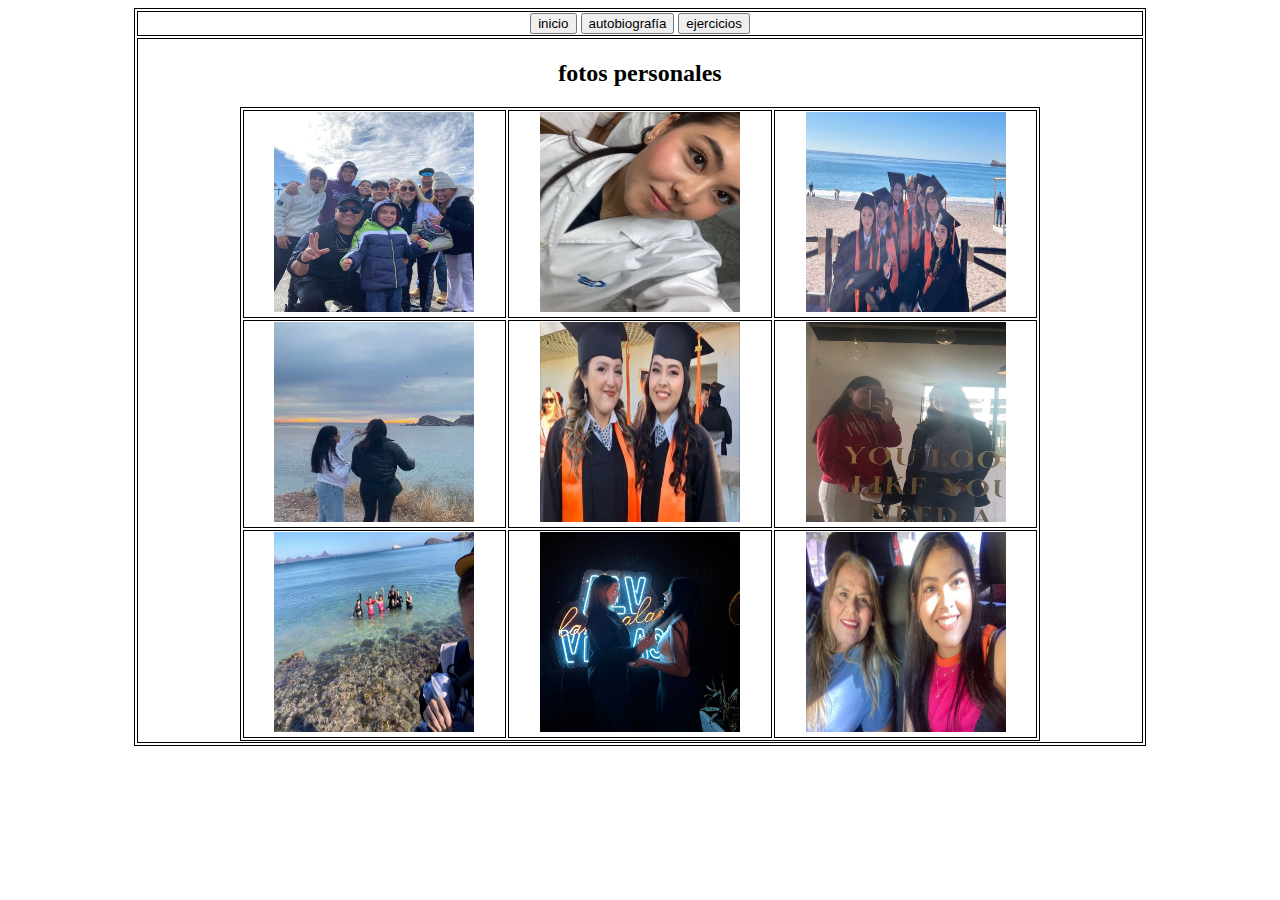
==== index.html @ 15c4ff02 "initial commit" ====
<!DOCTYPE html>
<html lang="en">
<head>
    <meta charset="UTF-8">
    <meta name="viewport" content="width=device-width, initial-scale=1.0">
    <title>inicio</title>
</head>  

<style>
    table {
        border: 0.1px solid black; 
        text-align: center;
        margin: auto;
        width: 80%;
    }
    td {
        border: 0.1px solid black; 
    }
</style>
</head>
<body>
<table>
    <tr>
        <td>
            <a href="index.html"><button>inicio</button></a>
            <a href="autobiografia.html"><button>autobiografía</button></a>
            <a href="ejercicios.html"><button>ejercicios</button></a>
        </td>
    </tr>
    <tr>
        <td>
            <h2>fotos personales</h2>
            <table>
                <tr>
                    <td><img src="img/ima1.jpeg" width="200" height="200"></td>
                    <td><img src="img/ima2.jpeg" width="200" height="200"></td>
                    <td><img src="img/ima3.jpeg" width="200" height="200"></td>
                </tr>
                <tr>
                    <td><img src="img/ima4.jpeg" width="200" height="200"></td>
                    <td><img src="img/ima5.jpeg" width="200" height="200"></td>
                    <td><img src="img/ima6.jpeg" width="200" height="200"></td>
                </tr>
                <tr>
                    <td><img src="img/ima7.jpeg" width="200" height="200"></td>
                    <td><img src="img/ima8.jpeg" width="200" height="200"></td>
                    <td><img src="img/ima9.jpeg" width="200" height="200"></td>
                </tr>
            </table>
        </td>
    </tr>
</table>
</body>
</html>
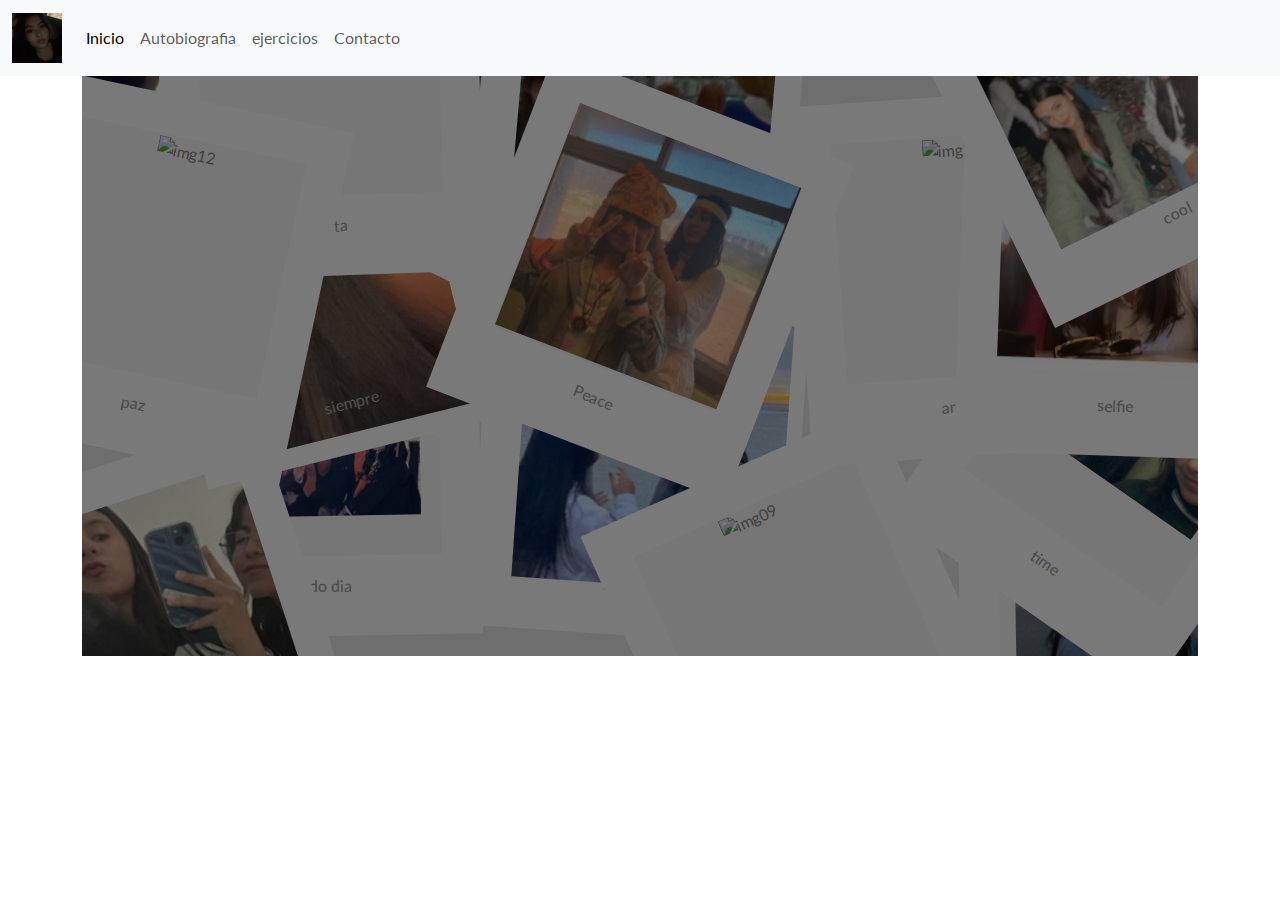
==== commit 68b4a839: "initial commit" ====
--- a/index.html
+++ b/index.html
@@ -3,52 +3,166 @@
 <head>
     <meta charset="UTF-8">
     <meta name="viewport" content="width=device-width, initial-scale=1.0">
-    <title>inicio</title>
-</head>  
-
-<style>
-    table {
-        border: 0.1px solid black; 
-        text-align: center;
-        margin: auto;
-        width: 80%;
-    }
-    td {
-        border: 0.1px solid black; 
-    }
-</style>
+    <title>paginaF</title>
+    <link rel="stylesheet" href="boostrap/cs/bootstrap.min.css">
+    <script src="boostrap/jss/bootstrap.min.js">  </script>   
+    <link rel="shortcut icon" href="../favicon.ico">
+		<link rel="stylesheet" type="text/css" href="galeria/css/normalize.css" />
+		<link rel="stylesheet" type="text/css" href="galeria/css/demo.css" />
+		<link rel="stylesheet" type="text/css" href="galeria/css/component.css" />
+		<script src="galeria/js/modernizr.min.js"></script>
 </head>
 <body>
-<table>
-    <tr>
-        <td>
-            <a href="index.html"><button>inicio</button></a>
-            <a href="autobiografia.html"><button>autobiografía</button></a>
-            <a href="ejercicios.html"><button>ejercicios</button></a>
-        </td>
-    </tr>
-    <tr>
-        <td>
-            <h2>fotos personales</h2>
-            <table>
-                <tr>
-                    <td><img src="img/ima1.jpeg" width="200" height="200"></td>
-                    <td><img src="img/ima2.jpeg" width="200" height="200"></td>
-                    <td><img src="img/ima3.jpeg" width="200" height="200"></td>
-                </tr>
-                <tr>
-                    <td><img src="img/ima4.jpeg" width="200" height="200"></td>
-                    <td><img src="img/ima5.jpeg" width="200" height="200"></td>
-                    <td><img src="img/ima6.jpeg" width="200" height="200"></td>
-                </tr>
-                <tr>
-                    <td><img src="img/ima7.jpeg" width="200" height="200"></td>
-                    <td><img src="img/ima8.jpeg" width="200" height="200"></td>
-                    <td><img src="img/ima9.jpeg" width="200" height="200"></td>
-                </tr>
-            </table>
-        </td>
-    </tr>
-</table>
+    <nav class="navbar navbar-expand-lg bg-body-tertiary">
+        <div class="container-fluid">
+          <a class="navbar-brand" href="#"><img src="img/1.PNG" style="width: 50px;"></a>  
+
+          <button class="navbar-toggler" type="button" data-bs-toggle="collapse" data-bs-target="#navbarSupportedContent" aria-controls="navbarSupportedContent" aria-expanded="false" aria-label="Toggle navigation">
+            <span class="navbar-toggler-icon"></span>
+          </button>
+          <div class="collapse navbar-collapse" id="navbarSupportedContent">
+            <ul class="navbar-nav me-auto mb-2 mb-lg-0">
+              <li class="nav-item">
+                <a class="nav-link active" aria-current="page" href="index.html">Inicio</a>
+              </li>
+              <li class="nav-item">
+                <a class="nav-link" href="autobiografia.html">Autobiografia</a>
+                <li class="nav-item">
+                  <a class="nav-link" href="ejercicios.html">ejercicios</a>
+              </li>
+              <li class="nav-item">
+                <a class="nav-link" href="Contacto.html">Contacto</a>
+            </li>
+            </ul>
+          </div>
+        </div>
+      </nav>
+      <div class="container">
+        <!-- Top Navigation -->
+        <section id="photostack-1" class="photostack photostack-start">
+          <div>
+            <figure>
+              <a href="http://goo.gl/Qw3ND4" class="photostack-img"><img src="img/01.JPG" alt="img01"/></a>
+              <figcaption>
+                <h2 class="photostack-title">xd</h2>
+              </figcaption>
+            </figure>
+            <figure>
+              <a href="http://goo.gl/fhwlSP" class="photostack-img"><img src="img/2.jpg" alt="img02"/></a>
+              <figcaption>
+                <h2 class="photostack-title">lindo dia</h2>
+              </figcaption>
+            </figure>
+            <figure>
+              <a href="http://goo.gl/Jmvr4u" class="photostack-img"><img src="img/3.PNG" alt="img03"/></a>
+              <figcaption>
+                <h2 class="photostack-title">bonito dia </h2>
+              </figcaption>
+            </figure>
+            <figure>
+              <a href="http://goo.gl/49lN3k" class="photostack-img"><img src="img/4.jpg" alt="img04"/></a>
+              <figcaption>
+                <h2 class="photostack-title">time</h2>
+              </figcaption>
+            </figure>
+            <figure>
+              <a href="http://goo.gl/NJ1Dhf" class="photostack-img"><img src="img/5.jpg" alt="img05"/></a>
+              <figcaption>
+                <h2 class="photostack-title">lol</h2>
+              </figcaption>
+            </figure>
+            <figure>
+              <a href="http://goo.gl/Ms7VDl" class="photostack-img"><img src="img/6.png" alt="img06"/></a>
+              <figcaption>
+                <h2 class="photostack-title">siempre</h2>
+              </figcaption>
+            </figure>
+            <figure data-dummy>
+              <a href="#" class="photostack-img"><img src="img/7.jpg" alt="img07"/></a>
+              <figcaption>
+                <h2 class="photostack-title">amistad</h2>
+              </figcaption>
+            </figure>
+            <figure data-dummy>
+              <a href="#" class="photostack-img"><img src="img/8.jpg" alt="img08"/></a>
+              <figcaption>
+                <h2 class="photostack-title">maravilloso</h2>
+              </figcaption>
+            </figure>
+            <figure data-dummy>
+              <a href="#" class="photostack-img"><img src="img/9.jpg" alt="img09"/></a>
+              <figcaption>
+                <h2 class="photostack-title">loove</h2>
+              </figcaption>
+            </figure>
+            <figure data-dummy>
+              <a href="#" class="photostack-img"><img src="img/10.jpg" alt="img10"/></a>
+              <figcaption>
+                <h2 class="photostack-title">amistad</h2>
+              </figcaption>
+            </figure>
+            <figure data-dummy>
+              <a href="#" class="photostack-img"><img src="img/11.jpg" alt="img11"/></a>
+              <figcaption>
+                <h2 class="photostack-title">playita</h2>
+              </figcaption>
+            </figure>
+            <figure data-dummy>
+              <a href="#" class="photostack-img"><img src="img/12.jpg" alt="img12"/></a>
+              <figcaption>
+                <h2 class="photostack-title">paz</h2>
+              </figcaption>
+            </figure>
+            <figure data-dummy>
+              <a href="#" class="photostack-img"><img src="img/13.jpg" alt="img13"/></a>
+              <figcaption>
+                <h2 class="photostack-title">live</h2>
+              </figcaption>
+            </figure>
+            <figure data-dummy>
+              <a href="#" class="photostack-img"><img src="img/14.JPG" alt="img14"/></a>
+              <figcaption>
+                <h2 class="photostack-title">Peace</h2>
+              </figcaption>
+            </figure>
+            <figure data-dummy>
+              <a href="#" class="photostack-img"><img src="img/15.JPG" alt="img15"/></a>
+              <figcaption>
+                <h2 class="photostack-title">selfie</h2>
+              </figcaption>
+            </figure>
+            <figure data-dummy>
+              <a href="#" class="photostack-img"><img src="img/16.JPG" alt="img16"/></a>
+              <figcaption>
+                <h2 class="photostack-title">cool</h2>
+              </figcaption>
+            </figure>
+          </div>
+        </section>
+    
+        </section>
+      </div><!-- /container -->
+      <script src="galeria/js/classie.js"></script>
+      <script src="galeria/js/photostack.js"></script>
+      <script>
+        // [].slice.call( document.querySelectorAll( '.photostack' ) ).forEach( function( el ) { new Photostack( el ); } );
+        
+        new Photostack( document.getElementById( 'photostack-1' ), {
+          callback : function( item ) {
+            //console.log(item)
+          }
+        } );
+        new Photostack( document.getElementById( 'photostack-2' ), {
+          callback : function( item ) {
+            //console.log(item)
+          }
+        } );
+        new Photostack( document.getElementById( 'photostack-3' ), {
+          callback : function( item ) {
+            //console.log(item)
+          }
+        } );
+      </script>
+
 </body>
-</html>+</html>
--- a/galeria/css/demo.css
+++ b/galeria/css/demo.css
@@ -0,0 +1,269 @@
+@import url(http://fonts.googleapis.com/css?family=Lato:300,400,700|Give+You+Glory);
+@font-face {
+	font-weight: normal;
+	font-style: normal;
+	font-family: 'codropsicons';
+	src:url('../fonts/codropsicons/codropsicons.eot');
+	src:url('../fonts/codropsicons/codropsicons.eot?#iefix') format('embedded-opentype'),
+		url('../fonts/codropsicons/codropsicons.woff') format('woff'),
+		url('../fonts/codropsicons/codropsicons.ttf') format('truetype'),
+		url('../fonts/codropsicons/codropsicons.svg#codropsicons') format('svg');
+}
+
+*, *:after, *:before { -webkit-box-sizing: border-box; -moz-box-sizing: border-box; box-sizing: border-box; }
+
+body {
+	background: #fff;
+	color: #a7a0a2;
+	font-weight: 400;
+	font-size: 1em;
+	font-family: 'Lato', Arial, sans-serif;
+}
+
+.clearfix:before,
+.clearfix:after {
+	content: '';
+	display: table;
+}
+ 
+.clearfix:after {
+	clear: both;
+}
+
+a {
+	color: #8e888a;
+	text-decoration: none;
+	outline: none;
+}
+
+a:hover, a:focus {
+	color: #a7a0a2;
+}
+
+.codrops-header {
+	margin: 0 auto;
+	padding: 9em 2em;
+	text-align: center;
+	background: #444;
+	color: #f2f8f8;
+	position: relative;
+	overflow: hidden;
+}
+
+.codrops-header h1 {
+	margin: 0;
+	font-weight: 300;
+	font-size: 3.5em;
+	line-height: 1.3;
+	position: relative;
+}
+
+.codrops-header h1 span {
+	display: block;
+	padding: 0 0 0.6em 0.1em;
+	font-size: 60%;
+	opacity: 0.7;
+}
+
+/* To Navigation Style */
+.codrops-top {
+	background: #444;
+	width: 100%;
+	text-transform: uppercase;
+	font-weight: 700;
+	font-size: 0.69em;
+	line-height: 2.2;
+}
+
+.codrops-top a {
+	display: inline-block;
+	padding: 0 1em;
+	text-decoration: none;
+	letter-spacing: 1px;
+	color: #919191;
+}
+
+.codrops-top a:hover {
+	color: #fff;
+}
+
+.codrops-top span.right {
+	float: right;
+}
+
+.codrops-top span.right a {
+	display: block;
+	float: left;
+}
+
+.codrops-icon:before {
+	margin: 0 4px;
+	text-transform: none;
+	font-weight: normal;
+	font-style: normal;
+	font-variant: normal;
+	font-family: 'codropsicons';
+	line-height: 1;
+	speak: none;
+	-webkit-font-smoothing: antialiased;
+}
+
+.codrops-icon-drop:before {
+	content: "\e001";
+}
+
+.codrops-icon-prev:before {
+	content: "\e004";
+}
+
+.description {
+	padding: 6em 8em;
+	overflow: hidden;
+}
+
+.description p {
+	font-size: 200%;
+	text-align: center;
+	max-width: 800px;
+}
+
+.description p,
+.codrops-header p {
+	margin: 0 auto 1em;
+	font-weight: 300;
+	line-height: 1.4;
+}
+
+.codrops-header p {
+	opacity: 0.5;
+	text-align: left;
+	font-size: 200%;
+}
+
+.columns p {
+	-webkit-column-break-inside: avoid;
+	-moz-column-break-inside: avoid;
+	column-break-inside: avoid;
+}
+
+svg.polaroid {
+	margin: 0 auto;
+	display: block;
+	max-width: 100%;
+}
+
+.description svg.polaroid {
+	padding: 5px 0 30px;
+}
+
+svg.polaroid rect {
+	stroke: #beb4b7;
+	fill: #fff;
+	stroke-width: 6;
+}
+
+.codrops-header svg.polaroid {
+	position: absolute;
+	top: 50%;
+	z-index: 0;
+	opacity: 0.1;
+	left: 50%;
+	-webkit-transform: translateX(-50%) translateY(-50%);
+	transform: translateX(-50%) translateY(-50%);
+}
+
+.codrops-header svg.polaroid rect {
+	fill: #444;
+	stroke-width: 2;
+}
+
+.related {
+	text-align: center;
+	font-size: 1.35em;
+	padding: 6em 2em;
+	overflow: hidden;
+	background-color: #444;
+}
+
+.related > a {
+	border: 3px solid #3c3c3c;
+	display: inline-block;
+	text-align: center;
+	margin: 20px 10px;
+	padding: 25px;
+	color: #3c3c3c;
+	-webkit-transition: color 0.3s, border-color 0.3s;
+	transition: color 0.3s, border-color 0.3s;
+}
+
+.related a:hover {
+	color: #beb4b7;
+	border-color: #beb4b7;
+}
+
+.related a img {
+	max-width: 100%;
+	opacity: 0.8;
+	-webkit-transition: opacity 0.3s;
+	transition: opacity 0.3s;
+}
+
+.related a:hover img,
+.related a:active img {
+	opacity: 1;
+}
+
+.related a h3 {
+	margin: 0;
+	padding: 0.5em 0 0.3em;
+	max-width: 300px;
+	text-align: left;
+}
+
+@media screen and (min-width: 60em) {
+	.columns {
+		-moz-column-count: 2;
+		-moz-column-gap: 1em;
+		-webkit-column-count: 2;
+		-webkit-column-gap: 1em;
+		column-count: 2;
+		column-gap: 1em;
+	}
+
+	.codrops-header .columns {
+		padding: 3em 0 0;
+		-moz-column-gap: 2em;
+		-webkit-column-gap: 2em;
+		column-gap: 2em;
+	}
+}
+
+
+@media screen and (max-width: 45em) {
+	.codrops-header, 
+	.description {
+		font-size: 80%;
+	}
+
+	.description {
+		padding: 4em 1.5em;
+	}
+
+	.codrops-header svg.polaroid {
+		height: 200px;
+	}
+}
+
+
+@media screen and (max-width: 25em) {
+
+	.codrops-icon span {
+		display: none;
+	}
+
+	.codrops-icon:before {
+		font-size: 160%;
+		line-height: 2;
+	}
+
+}--- a/galeria/css/component.css
+++ b/galeria/css/component.css
@@ -0,0 +1,309 @@
+@font-face {
+	font-family: 'icons';
+	src:url('../fonts/icons/icons.eot');
+	src:url('../fonts/icons/icons.eot?#iefix') format('embedded-opentype'),
+		url('../fonts/icons/icons.woff') format('woff'),
+		url('../fonts/icons/icons.ttf') format('truetype'),
+		url('../fonts/icons/icons.svg#icons') format('svg');
+	font-weight: normal;
+	font-style: normal;
+}
+
+.photostack {
+	background: #ddd;
+	position: relative;
+	text-align: center;
+	overflow: hidden;
+}
+
+.js .photostack {
+	height: 580px;
+}
+
+.photostack-start {
+	cursor: pointer;
+}
+
+/* Wrapper and figures */
+
+/* The size of this wrapper can be smaller if the items should not be scattered across the whole container */ 
+.photostack > div {
+	width: 100%;
+	height: 100%;
+	margin: 0 auto;
+}
+
+.photostack figure {
+	width: 320px;
+	height: 360px;
+	position: relative;
+	display: inline-block;
+	background: #fff;
+	padding: 40px;
+	text-align: center;
+	margin: 5px;
+}
+
+.js .photostack figure {
+	position: absolute;
+	display: block;
+	margin: 0;
+}
+
+.photostack figcaption h2 {
+	margin: 20px 0 0 0;
+	color: #a7a0a2;
+	font-size: 16px;
+}
+
+.photostack-img {
+	outline: none;
+	display: block;
+	width: 240px;
+	height: 240px;
+	background: #f9f9f9;
+}
+
+.photostack-back {
+	display: none;
+	position: absolute;
+	width: 100%;
+	height: 100%;
+	top: 0;
+	left: 0;
+	background: #fff;
+	font-family: "Give You Glory", cursive;
+	color: #a7a0a2;
+	padding: 50px 40px;
+	text-align: left;
+	font-size: 22px;
+	line-height: 1.25;
+	z-index: 1;
+}
+
+.photostack-back p {
+	margin: 0;
+}
+
+.photostack-back p span {
+	text-decoration: line-through;
+}
+
+/* Navigation dots */
+.photostack nav {
+	position: absolute;
+	width: 100%;
+	bottom: 30px;
+	z-index: 90;
+	text-align: center;
+	left: 0;
+	-webkit-transition: opacity 0.3s;
+	transition: opacity 0.3s;
+}
+
+.photostack-start nav {
+	opacity: 0;
+}
+ 
+.photostack nav span {
+	position: relative;
+	display: inline-block;
+	margin: 0 5px;
+	width: 30px;
+	height: 30px;
+	cursor: pointer;
+	background: #aaa;
+	border-radius: 50%;
+	text-align: center;
+	-webkit-transition: -webkit-transform 0.6s ease-in-out, background 0.3s;
+	transition: transform 0.6s ease-in-out, background 0.3s;
+	-webkit-transform: scale(0.48);
+	transform: scale(0.48);
+}
+
+.photostack nav span:last-child {
+	margin-right: 0;
+}
+
+.photostack nav span::after {
+	content: "\e600";
+	font-family: 'icons';
+	font-size: 80%;
+	speak: none;
+	display: inline-block;
+	vertical-align: top;
+	font-style: normal;
+	font-weight: normal;
+	font-variant: normal;
+	text-transform: none;
+	line-height: 30px;
+	color: #fff;
+	opacity: 0;
+	-webkit-font-smoothing: antialiased;
+	-moz-osx-font-smoothing: grayscale;
+	-webkit-transition: opacity 0.3s;
+	transition: opacity 0.3s;
+	-webkit-backface-visibility: hidden;
+	backface-visibility: hidden;
+}
+
+.photostack nav span.current {
+	background: #888;
+	-webkit-transform: scale(1);
+	transform: scale(1);
+}
+
+.photostack nav span.current.flip {
+	-webkit-transform: scale(1) rotateY(-180deg) translateZ(-1px);
+	transform: scale(1) rotateY(-180deg) translateZ(-1px);
+	background: #555;
+}
+
+.photostack nav span.flippable::after {
+	opacity: 1;
+	-webkit-transition-delay: 0.4s;
+	transition-delay: 0.4s;
+}
+
+/* Overlays */
+
+/* Initial overlay on photostack container */
+.js .photostack::before {
+	content: '';
+	position: absolute;
+	width: 100%;
+	height: 100%;
+	background: rgba(0,0,0,0.5);
+	top: 0;
+	left: 0;
+	z-index: 100;
+	-webkit-transition: opacity 0.3s, visibility 0s 0.3s;
+	transition: opacity 0.3s, visibility 0s 0.3s;
+}
+
+.js .photostack-start::before {
+	-webkit-transition: opacity 0.3s;
+	transition: opacity 0.3s;
+}
+
+/* Button on photostack container */
+.js .photostack::after {
+	content: 'View Gallery';
+	font-weight: 400;
+	position: absolute;
+	border: 3px solid #fff;
+	text-align: center;
+	white-space: nowrap;
+	left: 50%;
+	top: 50%;
+	-webkit-transform: translateY(-50%) translateX(-50%);
+	transform: translateY(-50%) translateX(-50%);
+	padding: 10px 20px;
+	color: #fff;
+	text-transform: uppercase;
+	letter-spacing: 1px;
+	cursor: pointer;
+	z-index: 101;
+}
+
+.js .photostack::before,
+.js .photostack::after {
+	opacity: 0;
+	visibility: hidden;
+}
+
+.js .photostack-start::before,
+.js .photostack-start:hover::after,
+.touch .photostack-start::after  {
+	opacity: 1;
+	visibility: visible;
+}
+
+/* Overlay on figure */
+.photostack figure::after {
+	content: '';
+	position: absolute;
+	width: 100%;
+	height: 100%;
+	top: 0;
+	left: 0;
+	visibility: visible;
+	opacity: 1;
+	background: rgba(0,0,0,0.05);
+	-webkit-transition: opacity 0.6s;
+	transition: opacity 0.6s;
+}
+
+/* Hide figure overlay when it becomes current */
+figure.photostack-current::after {
+	-webkit-transition: opacity 0.6s, visibility 0s 0.6s;
+	transition: opacity 0.6s, visibility 0s 0.6s;
+	opacity: 0;
+	visibility: hidden;
+}
+
+/* Special classes for transitions and perspective */
+.photostack-transition figure {
+	-webkit-transition: -webkit-transform 0.6s ease-in-out;
+	transition: transform 0.6s ease-in-out;
+}
+
+.photostack-perspective {
+	-webkit-perspective: 1800px;
+	perspective: 1800px;
+}
+
+.photostack-perspective > div,
+.photostack-perspective figure {
+	-webkit-transform-style: preserve-3d;
+	transform-style: preserve-3d;
+}
+
+.photostack-perspective figure,
+.photostack-perspective figure div {
+	-webkit-backface-visibility: hidden;
+	backface-visibility: hidden;
+}
+
+.photostack-perspective figure.photostack-flip {
+	-webkit-transform-origin: 0% 50%;
+	transform-origin: 0% 50%;
+}
+
+.csstransformspreserve3d figure.photostack-flip .photostack-back {
+	-webkit-transform: rotateY(180deg);
+	transform: rotateY(180deg);
+	display: block;
+}
+
+.no-csstransformspreserve3d figure.photostack-showback .photostack-back {
+	display: block;
+}
+
+/* The no-JS fallback look does not need to be boring ;) */
+.no-js .photostack figure {
+	box-shadow: -2px 2px 0 rgba(0,0,0,0.05);
+}
+
+.no-js .photostack figure::after {
+	display: none;
+}
+
+.no-js .photostack figure:nth-child(3n) {
+	-webkit-transform: translateX(-10%) rotate(5deg);
+	transform: translateX(-10%) rotate(5deg);
+}
+
+.no-js .photostack figure:nth-child(3n-2) {
+	-webkit-transform: translateY(10%) rotate(-3deg);
+	transform: translateY(10%) rotate(-3deg);
+}
+
+/* Some custom styles for the demo */
+
+/* Since we don't have back sides for the first photo stack, we don't want the current dot to become too big */
+#photostack-1 nav span.current {
+	background: #888;
+	-webkit-transform: scale(0.61);
+	transform: scale(0.61);
+}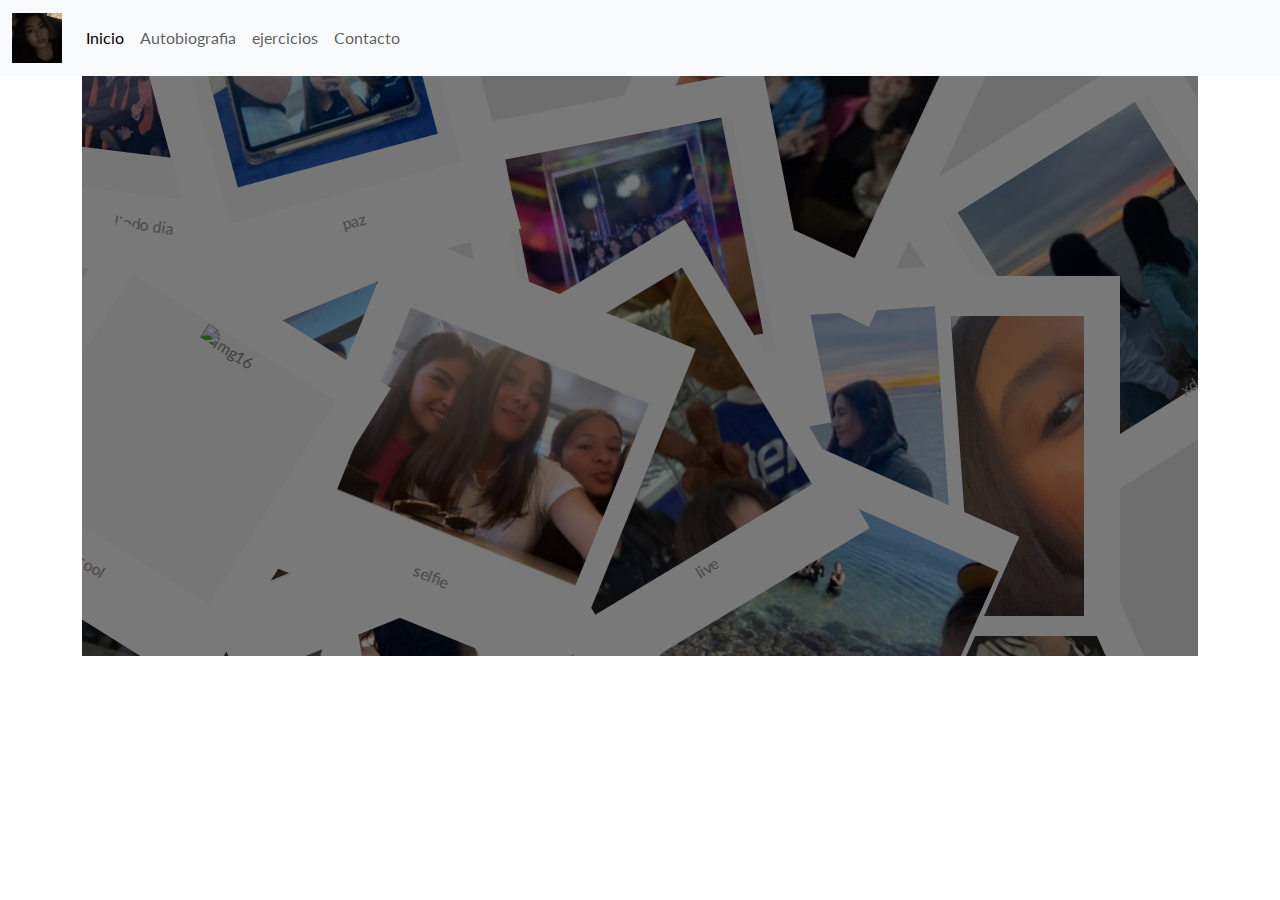
==== commit b9c366aa: "initial commit" ====
--- a/index.html
+++ b/index.html
@@ -15,7 +15,7 @@
 <body>
     <nav class="navbar navbar-expand-lg bg-body-tertiary">
         <div class="container-fluid">
-          <a class="navbar-brand" href="#"><img src="img/1.PNG" style="width: 50px;"></a>  
+          <a class="navbar-brand" href="#"><img src="img/2.jpeg" style="width: 50px;"></a>  
 
           <button class="navbar-toggler" type="button" data-bs-toggle="collapse" data-bs-target="#navbarSupportedContent" aria-controls="navbarSupportedContent" aria-expanded="false" aria-label="Toggle navigation">
             <span class="navbar-toggler-icon"></span>
@@ -42,97 +42,97 @@
         <section id="photostack-1" class="photostack photostack-start">
           <div>
             <figure>
-              <a href="http://goo.gl/Qw3ND4" class="photostack-img"><img src="img/01.JPG" alt="img01"/></a>
+              <a href="http://goo.gl/Qw3ND4" class="photostack-img"><img src="img/1.jpeg" alt="img01"/></a>
               <figcaption>
                 <h2 class="photostack-title">xd</h2>
               </figcaption>
             </figure>
             <figure>
-              <a href="http://goo.gl/fhwlSP" class="photostack-img"><img src="img/2.jpg" alt="img02"/></a>
+              <a href="http://goo.gl/fhwlSP" class="photostack-img"><img src="img/3.jpeg" alt="img02"/></a>
               <figcaption>
                 <h2 class="photostack-title">lindo dia</h2>
               </figcaption>
             </figure>
             <figure>
-              <a href="http://goo.gl/Jmvr4u" class="photostack-img"><img src="img/3.PNG" alt="img03"/></a>
+              <a href="http://goo.gl/Jmvr4u" class="photostack-img"><img src="img/4.jpeg" alt="img03"/></a>
               <figcaption>
                 <h2 class="photostack-title">bonito dia </h2>
               </figcaption>
             </figure>
             <figure>
-              <a href="http://goo.gl/49lN3k" class="photostack-img"><img src="img/4.jpg" alt="img04"/></a>
+              <a href="http://goo.gl/49lN3k" class="photostack-img"><img src="img/5.jpeg" alt="img04"/></a>
               <figcaption>
                 <h2 class="photostack-title">time</h2>
               </figcaption>
             </figure>
             <figure>
-              <a href="http://goo.gl/NJ1Dhf" class="photostack-img"><img src="img/5.jpg" alt="img05"/></a>
+              <a href="http://goo.gl/NJ1Dhf" class="photostack-img"><img src="img/6.jpeg" alt="img05"/></a>
               <figcaption>
                 <h2 class="photostack-title">lol</h2>
               </figcaption>
             </figure>
             <figure>
-              <a href="http://goo.gl/Ms7VDl" class="photostack-img"><img src="img/6.png" alt="img06"/></a>
+              <a href="http://goo.gl/Ms7VDl" class="photostack-img"><img src="img/7.jpeg" alt="img06"/></a>
               <figcaption>
                 <h2 class="photostack-title">siempre</h2>
               </figcaption>
             </figure>
             <figure data-dummy>
-              <a href="#" class="photostack-img"><img src="img/7.jpg" alt="img07"/></a>
+              <a href="#" class="photostack-img"><img src="img/8.jpeg" alt="img07"/></a>
               <figcaption>
                 <h2 class="photostack-title">amistad</h2>
               </figcaption>
             </figure>
             <figure data-dummy>
-              <a href="#" class="photostack-img"><img src="img/8.jpg" alt="img08"/></a>
+              <a href="#" class="photostack-img"><img src="img/9.jpeg" alt="img08"/></a>
               <figcaption>
                 <h2 class="photostack-title">maravilloso</h2>
               </figcaption>
             </figure>
             <figure data-dummy>
-              <a href="#" class="photostack-img"><img src="img/9.jpg" alt="img09"/></a>
+              <a href="#" class="photostack-img"><img src="img/10.jpeg" alt="img09"/></a>
               <figcaption>
                 <h2 class="photostack-title">loove</h2>
               </figcaption>
             </figure>
             <figure data-dummy>
-              <a href="#" class="photostack-img"><img src="img/10.jpg" alt="img10"/></a>
+              <a href="#" class="photostack-img"><img src="img/11.jpeg" alt="img10"/></a>
               <figcaption>
                 <h2 class="photostack-title">amistad</h2>
               </figcaption>
             </figure>
             <figure data-dummy>
-              <a href="#" class="photostack-img"><img src="img/11.jpg" alt="img11"/></a>
+              <a href="#" class="photostack-img"><img src="img/12.jpeg" alt="img11"/></a>
               <figcaption>
                 <h2 class="photostack-title">playita</h2>
               </figcaption>
             </figure>
             <figure data-dummy>
-              <a href="#" class="photostack-img"><img src="img/12.jpg" alt="img12"/></a>
+              <a href="#" class="photostack-img"><img src="img/13.jpeg" alt="img12"/></a>
               <figcaption>
                 <h2 class="photostack-title">paz</h2>
               </figcaption>
             </figure>
             <figure data-dummy>
-              <a href="#" class="photostack-img"><img src="img/13.jpg" alt="img13"/></a>
+              <a href="#" class="photostack-img"><img src="img/14.jpeg" alt="img13"/></a>
               <figcaption>
                 <h2 class="photostack-title">live</h2>
               </figcaption>
             </figure>
             <figure data-dummy>
-              <a href="#" class="photostack-img"><img src="img/14.JPG" alt="img14"/></a>
+              <a href="#" class="photostack-img"><img src="img/15.jpeg" alt="img14"/></a>
               <figcaption>
                 <h2 class="photostack-title">Peace</h2>
               </figcaption>
             </figure>
             <figure data-dummy>
-              <a href="#" class="photostack-img"><img src="img/15.JPG" alt="img15"/></a>
+              <a href="#" class="photostack-img"><img src="img/16.jpeg" alt="img15"/></a>
               <figcaption>
                 <h2 class="photostack-title">selfie</h2>
               </figcaption>
             </figure>
             <figure data-dummy>
-              <a href="#" class="photostack-img"><img src="img/16.JPG" alt="img16"/></a>
+              <a href="#" class="photostack-img"><img src="img/17.jpeg`" alt="img16"/></a>
               <figcaption>
                 <h2 class="photostack-title">cool</h2>
               </figcaption>
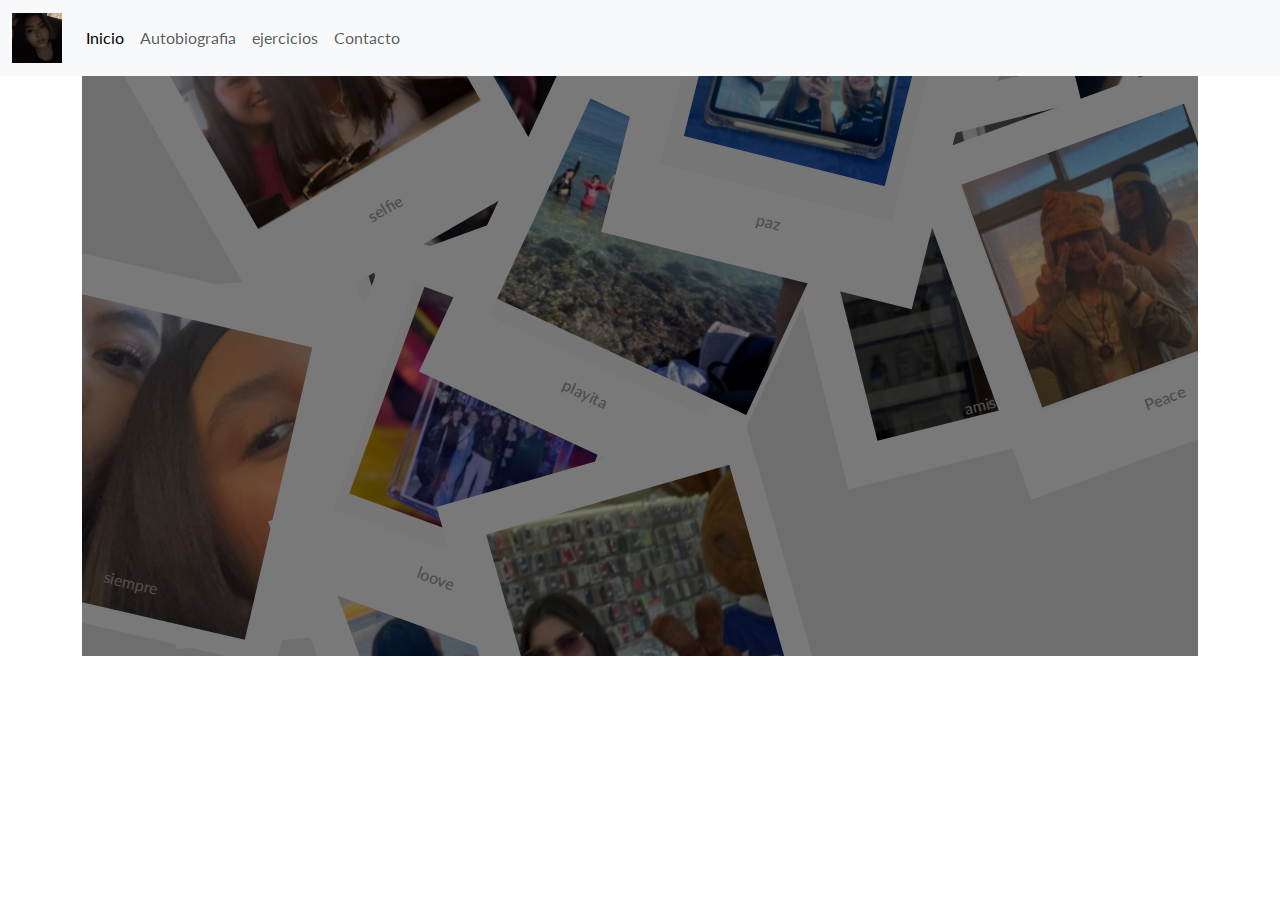
==== commit 0f43a6af: "Add files via upload" ====
--- a/index.html
+++ b/index.html
@@ -131,12 +131,6 @@
                 <h2 class="photostack-title">selfie</h2>
               </figcaption>
             </figure>
-            <figure data-dummy>
-              <a href="#" class="photostack-img"><img src="img/17.jpeg`" alt="img16"/></a>
-              <figcaption>
-                <h2 class="photostack-title">cool</h2>
-              </figcaption>
-            </figure>
           </div>
         </section>
     
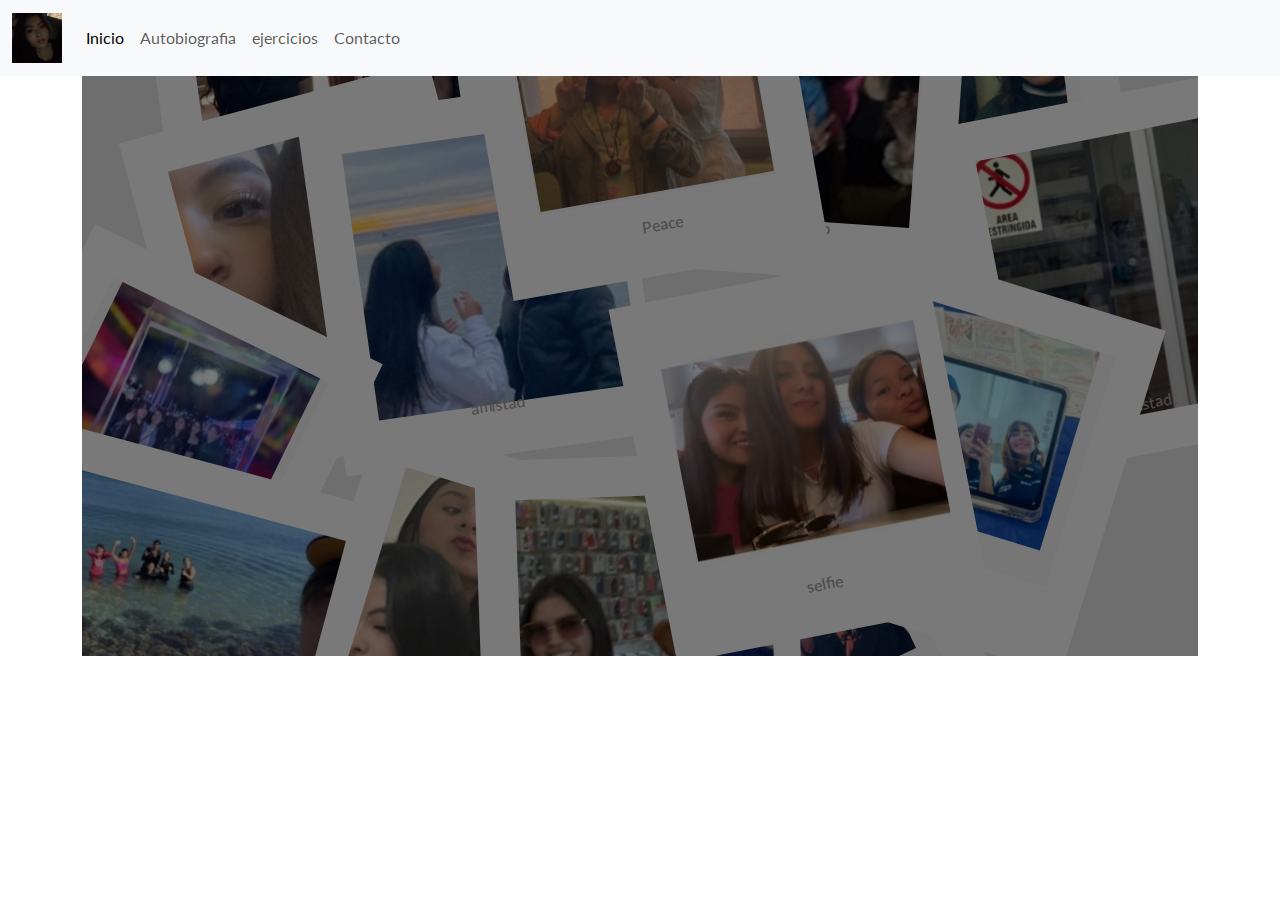
==== commit 48955393: "initial commit" ====
--- a/index.html
+++ b/index.html
@@ -131,6 +131,7 @@
                 <h2 class="photostack-title">selfie</h2>
               </figcaption>
             </figure>
+            </figure>
           </div>
         </section>
     
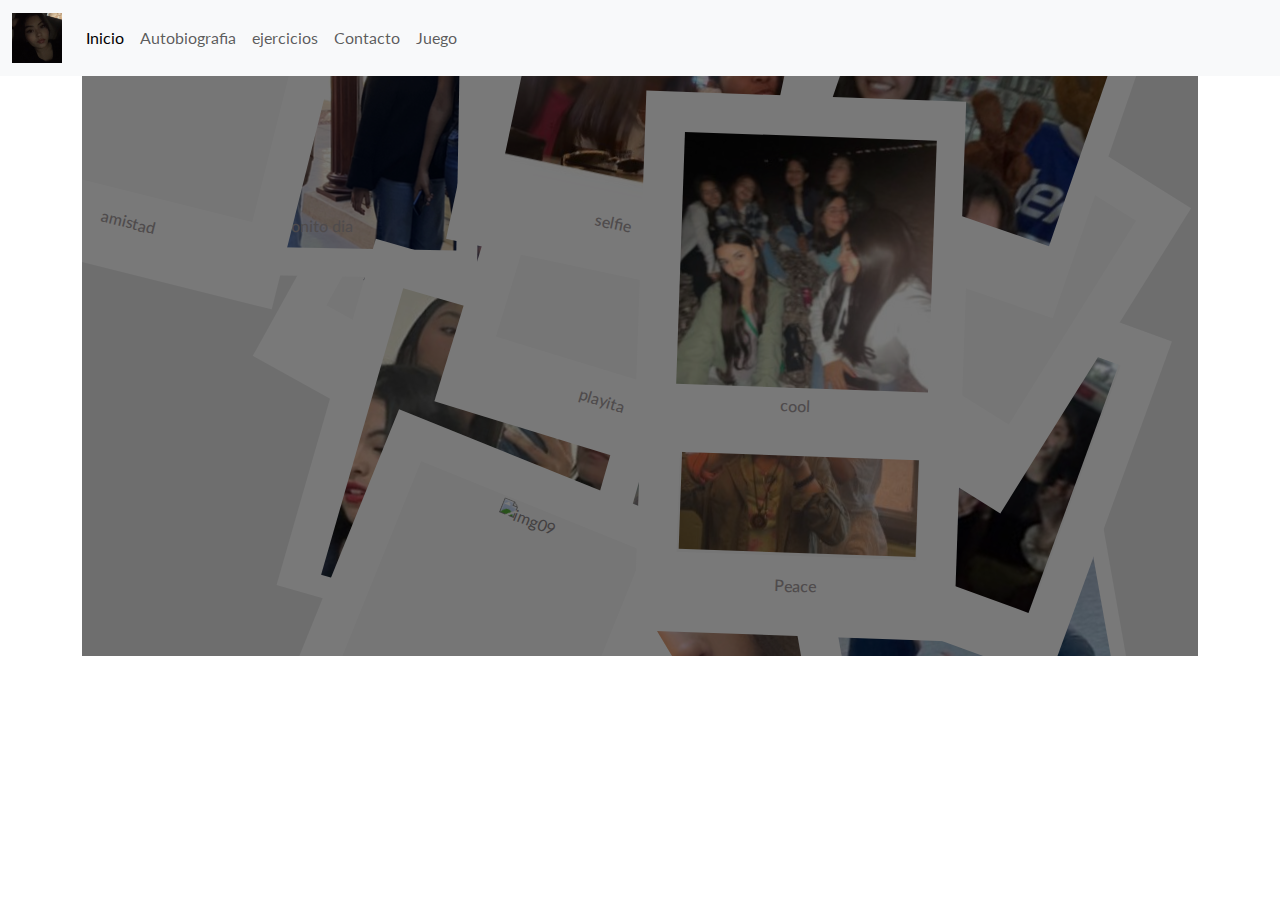
==== commit 8b28e23b: "initial commit" ====
--- a/index.html
+++ b/index.html
@@ -4,18 +4,18 @@
     <meta charset="UTF-8">
     <meta name="viewport" content="width=device-width, initial-scale=1.0">
     <title>paginaF</title>
-    <link rel="stylesheet" href="boostrap/cs/bootstrap.min.css">
-    <script src="boostrap/jss/bootstrap.min.js">  </script>   
+    <link rel="stylesheet" href="css/bootstrap.css">
+    <script src="js/bootstrap.bundle.min.js">  </script>   
     <link rel="shortcut icon" href="../favicon.ico">
-		<link rel="stylesheet" type="text/css" href="galeria/css/normalize.css" />
-		<link rel="stylesheet" type="text/css" href="galeria/css/demo.css" />
-		<link rel="stylesheet" type="text/css" href="galeria/css/component.css" />
-		<script src="galeria/js/modernizr.min.js"></script>
+		<link rel="stylesheet" type="text/css" href="css/normalize.css" />
+		<link rel="stylesheet" type="text/css" href="css/demo.css" />
+		<link rel="stylesheet" type="text/css" href="css/component.css" />
+		<script src="js/modernizr.min.js"></script>
 </head>
 <body>
     <nav class="navbar navbar-expand-lg bg-body-tertiary">
         <div class="container-fluid">
-          <a class="navbar-brand" href="#"><img src="img/2.jpeg" style="width: 50px;"></a>  
+          <a class="navbar-brand" href="#"><img src="img/1.PNG" style="width: 50px;"></a>  
 
           <button class="navbar-toggler" type="button" data-bs-toggle="collapse" data-bs-target="#navbarSupportedContent" aria-controls="navbarSupportedContent" aria-expanded="false" aria-label="Toggle navigation">
             <span class="navbar-toggler-icon"></span>
@@ -33,6 +33,9 @@
               <li class="nav-item">
                 <a class="nav-link" href="Contacto.html">Contacto</a>
             </li>
+            <li class="nav-item">
+              <a class="nav-link" href="jueguito.html">Juego</a>
+          </li>
             </ul>
           </div>
         </div>
@@ -42,103 +45,108 @@
         <section id="photostack-1" class="photostack photostack-start">
           <div>
             <figure>
-              <a href="http://goo.gl/Qw3ND4" class="photostack-img"><img src="img/1.jpeg" alt="img01"/></a>
+              <a href="http://goo.gl/Qw3ND4" class="photostack-img"><img src="img/01.JPG" alt="img01"/></a>
               <figcaption>
                 <h2 class="photostack-title">xd</h2>
               </figcaption>
             </figure>
             <figure>
-              <a href="http://goo.gl/fhwlSP" class="photostack-img"><img src="img/3.jpeg" alt="img02"/></a>
+              <a href="http://goo.gl/fhwlSP" class="photostack-img"><img src="img/2.jpg" alt="img02"/></a>
               <figcaption>
                 <h2 class="photostack-title">lindo dia</h2>
               </figcaption>
             </figure>
             <figure>
-              <a href="http://goo.gl/Jmvr4u" class="photostack-img"><img src="img/4.jpeg" alt="img03"/></a>
+              <a href="http://goo.gl/Jmvr4u" class="photostack-img"><img src="img/3.PNG" alt="img03"/></a>
               <figcaption>
                 <h2 class="photostack-title">bonito dia </h2>
               </figcaption>
             </figure>
             <figure>
-              <a href="http://goo.gl/49lN3k" class="photostack-img"><img src="img/5.jpeg" alt="img04"/></a>
+              <a href="http://goo.gl/49lN3k" class="photostack-img"><img src="img/4.jpg" alt="img04"/></a>
               <figcaption>
                 <h2 class="photostack-title">time</h2>
               </figcaption>
             </figure>
             <figure>
-              <a href="http://goo.gl/NJ1Dhf" class="photostack-img"><img src="img/6.jpeg" alt="img05"/></a>
+              <a href="http://goo.gl/NJ1Dhf" class="photostack-img"><img src="img/5.jpg" alt="img05"/></a>
               <figcaption>
                 <h2 class="photostack-title">lol</h2>
               </figcaption>
             </figure>
             <figure>
-              <a href="http://goo.gl/Ms7VDl" class="photostack-img"><img src="img/7.jpeg" alt="img06"/></a>
+              <a href="http://goo.gl/Ms7VDl" class="photostack-img"><img src="img/6.png" alt="img06"/></a>
               <figcaption>
                 <h2 class="photostack-title">siempre</h2>
               </figcaption>
             </figure>
             <figure data-dummy>
-              <a href="#" class="photostack-img"><img src="img/8.jpeg" alt="img07"/></a>
+              <a href="#" class="photostack-img"><img src="img/7.jpg" alt="img07"/></a>
               <figcaption>
                 <h2 class="photostack-title">amistad</h2>
               </figcaption>
             </figure>
             <figure data-dummy>
-              <a href="#" class="photostack-img"><img src="img/9.jpeg" alt="img08"/></a>
+              <a href="#" class="photostack-img"><img src="img/8.jpg" alt="img08"/></a>
               <figcaption>
                 <h2 class="photostack-title">maravilloso</h2>
               </figcaption>
             </figure>
             <figure data-dummy>
-              <a href="#" class="photostack-img"><img src="img/10.jpeg" alt="img09"/></a>
+              <a href="#" class="photostack-img"><img src="img/9.jpg" alt="img09"/></a>
               <figcaption>
                 <h2 class="photostack-title">loove</h2>
               </figcaption>
             </figure>
             <figure data-dummy>
-              <a href="#" class="photostack-img"><img src="img/11.jpeg" alt="img10"/></a>
+              <a href="#" class="photostack-img"><img src="img/10.jpg" alt="img10"/></a>
               <figcaption>
                 <h2 class="photostack-title">amistad</h2>
               </figcaption>
             </figure>
             <figure data-dummy>
-              <a href="#" class="photostack-img"><img src="img/12.jpeg" alt="img11"/></a>
+              <a href="#" class="photostack-img"><img src="img/11.jpg" alt="img11"/></a>
               <figcaption>
                 <h2 class="photostack-title">playita</h2>
               </figcaption>
             </figure>
             <figure data-dummy>
-              <a href="#" class="photostack-img"><img src="img/13.jpeg" alt="img12"/></a>
+              <a href="#" class="photostack-img"><img src="img/12.jpg" alt="img12"/></a>
               <figcaption>
                 <h2 class="photostack-title">paz</h2>
               </figcaption>
             </figure>
             <figure data-dummy>
-              <a href="#" class="photostack-img"><img src="img/14.jpeg" alt="img13"/></a>
+              <a href="#" class="photostack-img"><img src="img/13.jpg" alt="img13"/></a>
               <figcaption>
                 <h2 class="photostack-title">live</h2>
               </figcaption>
             </figure>
             <figure data-dummy>
-              <a href="#" class="photostack-img"><img src="img/15.jpeg" alt="img14"/></a>
+              <a href="#" class="photostack-img"><img src="img/14.JPG" alt="img14"/></a>
               <figcaption>
                 <h2 class="photostack-title">Peace</h2>
               </figcaption>
             </figure>
             <figure data-dummy>
-              <a href="#" class="photostack-img"><img src="img/16.jpeg" alt="img15"/></a>
+              <a href="#" class="photostack-img"><img src="img/15.JPG" alt="img15"/></a>
               <figcaption>
                 <h2 class="photostack-title">selfie</h2>
               </figcaption>
             </figure>
+            <figure data-dummy>
+              <a href="#" class="photostack-img"><img src="img/16.JPG" alt="img16"/></a>
+              <figcaption>
+                <h2 class="photostack-title">cool</h2>
+              </figcaption>
             </figure>
           </div>
         </section>
     
         </section>
       </div><!-- /container -->
-      <script src="galeria/js/classie.js"></script>
-      <script src="galeria/js/photostack.js"></script>
+      <script src="js/classie.js"></script>
+      <script src="js/photostack.js"></script>
       <script>
         // [].slice.call( document.querySelectorAll( '.photostack' ) ).forEach( function( el ) { new Photostack( el ); } );
         
